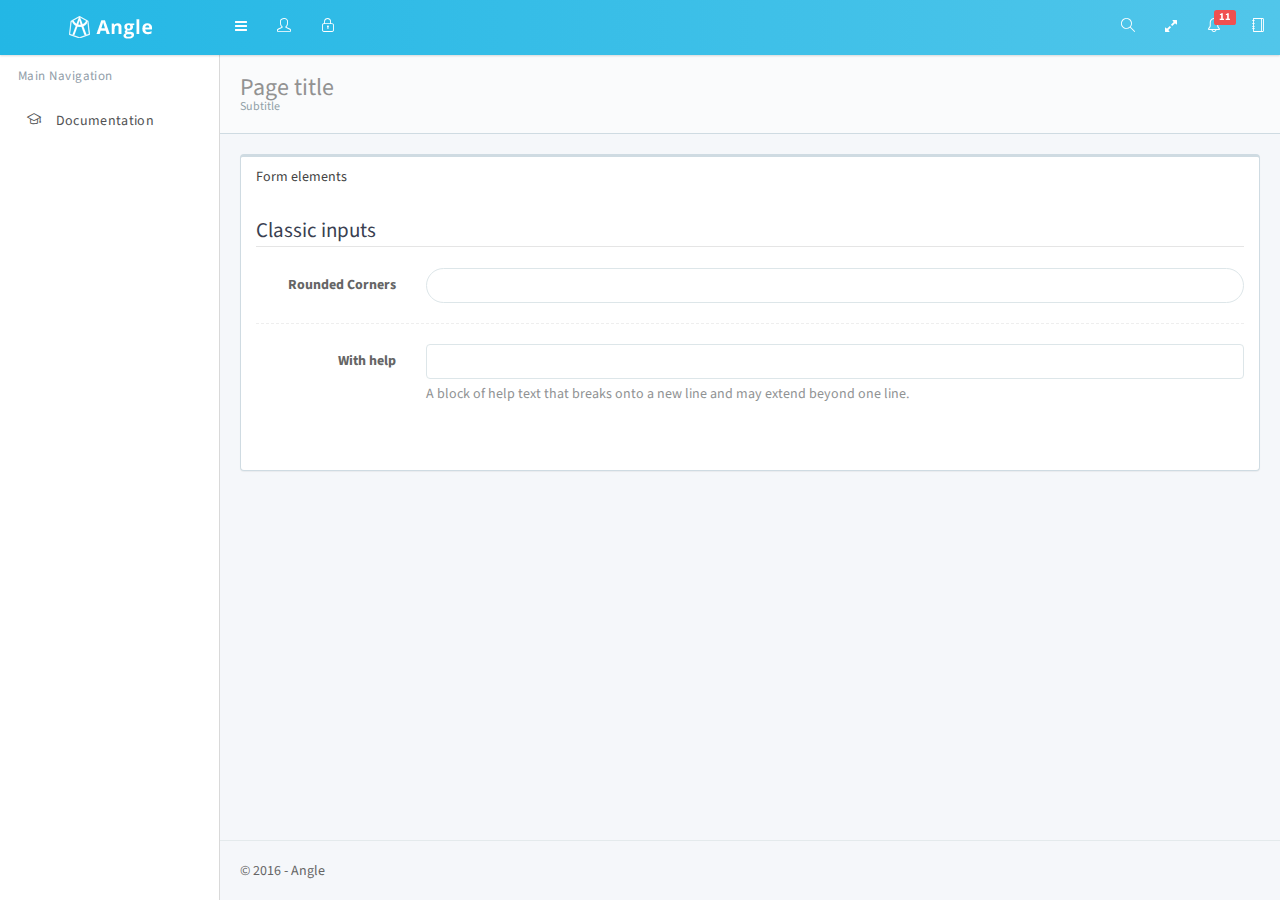
==== app/index.html @ 39d4525b "pagina 1" ====
<!DOCTYPE html>
<html lang="en">

<head>
   <meta charset="utf-8">
   <meta name="viewport" content="width=device-width, initial-scale=1, maximum-scale=1">
   <meta name="description" content="Bootstrap Admin App + jQuery">
   <meta name="keywords" content="app, responsive, jquery, bootstrap, dashboard, admin">
   <title>Angle - Bootstrap Admin Template</title>
   <!-- =============== VENDOR STYLES ===============-->
   <!-- FONT AWESOME-->
   <link rel="stylesheet" href="../vendor/fontawesome/css/font-awesome.min.css">
   <!-- SIMPLE LINE ICONS-->
   <link rel="stylesheet" href="../vendor/simple-line-icons/css/simple-line-icons.css">
   <!-- ANIMATE.CSS-->
   <link rel="stylesheet" href="../vendor/animate.css/animate.min.css">
   <!-- WHIRL (spinners)-->
   <link rel="stylesheet" href="../vendor/whirl/dist/whirl.css">
   <!-- =============== PAGE VENDOR STYLES ===============-->
   <!-- =============== BOOTSTRAP STYLES ===============-->
   <link rel="stylesheet" href="css/bootstrap.css" id="bscss">
   <!-- =============== APP STYLES ===============-->
   <link rel="stylesheet" href="css/app.css" id="maincss">
</head>

<body>
   <div class="wrapper">
      <!-- top navbar-->
      <header class="topnavbar-wrapper">
         <!-- START Top Navbar-->
         <nav role="navigation" class="navbar topnavbar">
            <!-- START navbar header-->
            <div class="navbar-header">
               <a href="#/" class="navbar-brand">
                  <div class="brand-logo">
                     <img src="img/logo.png" alt="App Logo" class="img-responsive">
                  </div>
                  <div class="brand-logo-collapsed">
                     <img src="img/logo-single.png" alt="App Logo" class="img-responsive">
                  </div>
               </a>
            </div>
            <!-- END navbar header-->
            <!-- START Nav wrapper-->
            <div class="nav-wrapper">
               <!-- START Left navbar-->
               <ul class="nav navbar-nav">
                  <li>
                     <!-- Button used to collapse the left sidebar. Only visible on tablet and desktops-->
                     <a href="#" data-trigger-resize="" data-toggle-state="aside-collapsed" class="hidden-xs">
                        <em class="fa fa-navicon"></em>
                     </a>
                     <!-- Button to show/hide the sidebar on mobile. Visible on mobile only.-->
                     <a href="#" data-toggle-state="aside-toggled" data-no-persist="true" class="visible-xs sidebar-toggle">
                        <em class="fa fa-navicon"></em>
                     </a>
                  </li>
                  <!-- START User avatar toggle-->
                  <li>
                     <!-- Button used to collapse the left sidebar. Only visible on tablet and desktops-->
                     <a id="user-block-toggle" href="#user-block" data-toggle="collapse">
                        <em class="icon-user"></em>
                     </a>
                  </li>
                  <!-- END User avatar toggle-->
                  <!-- START lock screen-->
                  <li>
                     <a href="lock.html" title="Lock screen">
                        <em class="icon-lock"></em>
                     </a>
                  </li>
                  <!-- END lock screen-->
               </ul>
               <!-- END Left navbar-->
               <!-- START Right Navbar-->
               <ul class="nav navbar-nav navbar-right">
                  <!-- Search icon-->
                  <li>
                     <a href="#" data-search-open="">
                        <em class="icon-magnifier"></em>
                     </a>
                  </li>
                  <!-- Fullscreen (only desktops)-->
                  <li class="visible-lg">
                     <a href="#" data-toggle-fullscreen="">
                        <em class="fa fa-expand"></em>
                     </a>
                  </li>
                  <!-- START Alert menu-->
                  <li class="dropdown dropdown-list">
                     <a href="#" data-toggle="dropdown">
                        <em class="icon-bell"></em>
                        <div class="label label-danger">11</div>
                     </a>
                     <!-- START Dropdown menu-->
                     <ul class="dropdown-menu animated flipInX">
                        <li>
                           <!-- START list group-->
                           <div class="list-group">
                              <!-- list item-->
                              <a href="#" class="list-group-item">
                                 <div class="media-box">
                                    <div class="pull-left">
                                       <em class="fa fa-tasks fa-2x text-success"></em>
                                    </div>
                                    <div class="media-box-body clearfix">
                                       <p class="m0">Pending Tasks</p>
                                       <p class="m0 text-muted">
                                          <small>11 pending task</small>
                                       </p>
                                    </div>
                                 </div>
                              </a>
                              <!-- last list item-->
                              <a href="#" class="list-group-item">
                                 <small>More notifications</small>
                                 <span class="label label-danger pull-right">14</span>
                              </a>
                           </div>
                           <!-- END list group-->
                        </li>
                     </ul>
                     <!-- END Dropdown menu-->
                  </li>
                  <!-- END Alert menu-->
                  <!-- START Offsidebar button-->
                  <li>
                     <a href="#" data-toggle-state="offsidebar-open" data-no-persist="true">
                        <em class="icon-notebook"></em>
                     </a>
                  </li>
                  <!-- END Offsidebar menu-->
               </ul>
               <!-- END Right Navbar-->
            </div>
            <!-- END Nav wrapper-->
            <!-- START Search form-->
            <form role="search" action="search.html" class="navbar-form">
               <div class="form-group has-feedback">
                  <input type="text" placeholder="Type and hit enter ..." class="form-control">
                  <div data-search-dismiss="" class="fa fa-times form-control-feedback"></div>
               </div>
               <button type="submit" class="hidden btn btn-default">Submit</button>
            </form>
            <!-- END Search form-->
         </nav>
         <!-- END Top Navbar-->
      </header>
      <!-- sidebar-->
      <aside class="aside">
         <!-- START Sidebar (left)-->
         <div class="aside-inner">
            <nav data-sidebar-anyclick-close="" class="sidebar">
               <!-- START sidebar nav-->
               <ul class="nav">
                  <!-- START user info-->
                  <li class="has-user-block">
                     <div id="user-block" class="collapse">
                        <div class="item user-block">
                           <!-- User picture-->
                           <div class="user-block-picture">
                              <div class="user-block-status">
                                 <img src="img/user/02.jpg" alt="Avatar" width="60" height="60" class="img-thumbnail img-circle">
                                 <div class="circle circle-success circle-lg"></div>
                              </div>
                           </div>
                           <!-- Name and Job-->
                           <div class="user-block-info">
                              <span class="user-block-name">Hello, Mike</span>
                              <span class="user-block-role">Designer</span>
                           </div>
                        </div>
                     </div>
                  </li>
                  <!-- END user info-->
                  <!-- Iterates over all sidebar items-->
                  <li class="nav-heading ">
                     <span data-localize="sidebar.heading.HEADER">Main Navigation</span>
                  </li>
                  <li class=" ">
                     <a href="documentation.html" title="Documentation">
                        <em class="icon-graduation"></em>
                        <span data-localize="sidebar.nav.DOCUMENTATION">Documentation</span>
                     </a>
                  </li>
               </ul>
               <!-- END sidebar nav-->
            </nav>
         </div>
         <!-- END Sidebar (left)-->
      </aside>
      <!-- offsidebar-->
      <aside class="offsidebar hide">
         <!-- START Off Sidebar (right)-->

         </nav>
         <!-- END Off Sidebar (right)-->
      </aside>
      <!-- Main section-->
      <section>
         <!-- Page content-->
         <div class="content-wrapper">
            <h3>Page title
               <small>Subtitle</small>
            </h3>
            <div class="row">
               <div class="col-lg-12">

                 <!-- START panel-->
                 <div class="panel panel-default">
                    <div class="panel-heading">Form elements</div>
                    <div class="panel-body">
                       <form method="get" action="/" class="form-horizontal">
                          <fieldset>
                             <legend>Classic inputs</legend>
                             <div class="form-group">
                                <label class="col-sm-2 control-label">Rounded Corners</label>
                                <div class="col-sm-10">
                                   <input type="text" class="form-control form-control-rounded">
                                </div>
                             </div>
                          </fieldset>
                          <fieldset>
                             <div class="form-group">
                                <label class="col-sm-2 control-label">With help</label>
                                <div class="col-sm-10">
                                   <input type="text" class="form-control">
                                   <span class="help-block m-b-none">A block of help text that breaks onto a new line and may extend beyond one line.</span>
                                </div>
                             </div>
                          </fieldset>
                       </form>
                    </div>
                 </div>
                 <!-- END panel-->

               </div>
            </div>
         </div>
      </section>
      <!-- Page footer-->
      <footer>
         <span>&copy; 2016 - Angle</span>
      </footer>
   </div>
   <!-- =============== VENDOR SCRIPTS ===============-->
   <!-- MODERNIZR-->
   <script src="../vendor/modernizr/modernizr.custom.js"></script>
   <!-- MATCHMEDIA POLYFILL-->
   <script src="../vendor/matchMedia/matchMedia.js"></script>
   <!-- JQUERY-->
   <script src="../vendor/jquery/dist/jquery.js"></script>
   <!-- BOOTSTRAP-->
   <script src="../vendor/bootstrap/dist/js/bootstrap.js"></script>
   <!-- STORAGE API-->
   <script src="../vendor/jQuery-Storage-API/jquery.storageapi.js"></script>
   <!-- JQUERY EASING-->
   <script src="../vendor/jquery.easing/js/jquery.easing.js"></script>
   <!-- ANIMO-->
   <script src="../vendor/animo.js/animo.js"></script>
   <!-- SLIMSCROLL-->
   <script src="../vendor/slimScroll/jquery.slimscroll.min.js"></script>
   <!-- SCREENFULL-->
   <script src="../vendor/screenfull/dist/screenfull.js"></script>
   <!-- LOCALIZE-->
   <script src="../vendor/jquery-localize-i18n/dist/jquery.localize.js"></script>
   <!-- RTL demo-->
   <script src="js/demo/demo-rtl.js"></script>
   <!-- =============== PAGE VENDOR SCRIPTS ===============-->
   <!-- =============== APP SCRIPTS ===============-->
   <script src="js/app.js"></script>
</body>

</html>
---- vendor/simple-line-icons/css/simple-line-icons.css ----
@font-face {
  font-family: 'simple-line-icons';
  src: url('../fonts/Simple-Line-Icons.eot?v=2.3.2');
  src: url('../fonts/Simple-Line-Icons.eot?v=2.3.2#iefix') format('embedded-opentype'), url('../fonts/Simple-Line-Icons.woff2?v=2.3.2') format('woff2'), url('../fonts/Simple-Line-Icons.ttf?v=2.3.2') format('truetype'), url('../fonts/Simple-Line-Icons.woff?v=2.3.2') format('woff'), url('../fonts/Simple-Line-Icons.svg?v=2.3.2#simple-line-icons') format('svg');
  font-weight: normal;
  font-style: normal;
}
/*
 Use the following CSS code if you want to have a class per icon.
 Instead of a list of all class selectors, you can use the generic [class*="icon-"] selector, but it's slower:
*/
.icon-user,
.icon-people,
.icon-user-female,
.icon-user-follow,
.icon-user-following,
.icon-user-unfollow,
.icon-login,
.icon-logout,
.icon-emotsmile,
.icon-phone,
.icon-call-end,
.icon-call-in,
.icon-call-out,
.icon-map,
.icon-location-pin,
.icon-direction,
.icon-directions,
.icon-compass,
.icon-layers,
.icon-menu,
.icon-list,
.icon-options-vertical,
.icon-options,
.icon-arrow-down,
.icon-arrow-left,
.icon-arrow-right,
.icon-arrow-up,
.icon-arrow-up-circle,
.icon-arrow-left-circle,
.icon-arrow-right-circle,
.icon-arrow-down-circle,
.icon-check,
.icon-clock,
.icon-plus,
.icon-minus,
.icon-close,
.icon-exclamation,
.icon-organization,
.icon-trophy,
.icon-screen-smartphone,
.icon-screen-desktop,
.icon-plane,
.icon-notebook,
.icon-mustache,
.icon-mouse,
.icon-magnet,
.icon-energy,
.icon-disc,
.icon-cursor,
.icon-cursor-move,
.icon-crop,
.icon-chemistry,
.icon-speedometer,
.icon-shield,
.icon-screen-tablet,
.icon-magic-wand,
.icon-hourglass,
.icon-graduation,
.icon-ghost,
.icon-game-controller,
.icon-fire,
.icon-eyeglass,
.icon-envelope-open,
.icon-envelope-letter,
.icon-bell,
.icon-badge,
.icon-anchor,
.icon-wallet,
.icon-vector,
.icon-speech,
.icon-puzzle,
.icon-printer,
.icon-present,
.icon-playlist,
.icon-pin,
.icon-picture,
.icon-handbag,
.icon-globe-alt,
.icon-globe,
.icon-folder-alt,
.icon-folder,
.icon-film,
.icon-feed,
.icon-drop,
.icon-drawer,
.icon-docs,
.icon-doc,
.icon-diamond,
.icon-cup,
.icon-calculator,
.icon-bubbles,
.icon-briefcase,
.icon-book-open,
.icon-basket-loaded,
.icon-basket,
.icon-bag,
.icon-action-undo,
.icon-action-redo,
.icon-wrench,
.icon-umbrella,
.icon-trash,
.icon-tag,
.icon-support,
.icon-frame,
.icon-size-fullscreen,
.icon-size-actual,
.icon-shuffle,
.icon-share-alt,
.icon-share,
.icon-rocket,
.icon-question,
.icon-pie-chart,
.icon-pencil,
.icon-note,
.icon-loop,
.icon-home,
.icon-grid,
.icon-graph,
.icon-microphone,
.icon-music-tone-alt,
.icon-music-tone,
.icon-earphones-alt,
.icon-earphones,
.icon-equalizer,
.icon-like,
.icon-dislike,
.icon-control-start,
.icon-control-rewind,
.icon-control-play,
.icon-control-pause,
.icon-control-forward,
.icon-control-end,
.icon-volume-1,
.icon-volume-2,
.icon-volume-off,
.icon-calendar,
.icon-bulb,
.icon-chart,
.icon-ban,
.icon-bubble,
.icon-camrecorder,
.icon-camera,
.icon-cloud-download,
.icon-cloud-upload,
.icon-envelope,
.icon-eye,
.icon-flag,
.icon-heart,
.icon-info,
.icon-key,
.icon-link,
.icon-lock,
.icon-lock-open,
.icon-magnifier,
.icon-magnifier-add,
.icon-magnifier-remove,
.icon-paper-clip,
.icon-paper-plane,
.icon-power,
.icon-refresh,
.icon-reload,
.icon-settings,
.icon-star,
.icon-symbol-female,
.icon-symbol-male,
.icon-target,
.icon-credit-card,
.icon-paypal,
.icon-social-tumblr,
.icon-social-twitter,
.icon-social-facebook,
.icon-social-instagram,
.icon-social-linkedin,
.icon-social-pinterest,
.icon-social-github,
.icon-social-google,
.icon-social-reddit,
.icon-social-skype,
.icon-social-dribbble,
.icon-social-behance,
.icon-social-foursqare,
.icon-social-soundcloud,
.icon-social-spotify,
.icon-social-stumbleupon,
.icon-social-youtube,
.icon-social-dropbox {
  font-family: 'simple-line-icons';
  speak: none;
  font-style: normal;
  font-weight: normal;
  font-variant: normal;
  text-transform: none;
  line-height: 1;
  /* Better Font Rendering =========== */
  -webkit-font-smoothing: antialiased;
  -moz-osx-font-smoothing: grayscale;
}
.icon-user:before {
  content: "\e005";
}
.icon-people:before {
  content: "\e001";
}
.icon-user-female:before {
  content: "\e000";
}
.icon-user-follow:before {
  content: "\e002";
}
.icon-user-following:before {
  content: "\e003";
}
.icon-user-unfollow:before {
  content: "\e004";
}
.icon-login:before {
  content: "\e066";
}
.icon-logout:before {
  content: "\e065";
}
.icon-emotsmile:before {
  content: "\e021";
}
.icon-phone:before {
  content: "\e600";
}
.icon-call-end:before {
  content: "\e048";
}
.icon-call-in:before {
  content: "\e047";
}
.icon-call-out:before {
  content: "\e046";
}
.icon-map:before {
  content: "\e033";
}
.icon-location-pin:before {
  content: "\e096";
}
.icon-direction:before {
  content: "\e042";
}
.icon-directions:before {
  content: "\e041";
}
.icon-compass:before {
  content: "\e045";
}
.icon-layers:before {
  content: "\e034";
}
.icon-menu:before {
  content: "\e601";
}
.icon-list:before {
  content: "\e067";
}
.icon-options-vertical:before {
  content: "\e602";
}
.icon-options:before {
  content: "\e603";
}
.icon-arrow-down:before {
  content: "\e604";
}
.icon-arrow-left:before {
  content: "\e605";
}
.icon-arrow-right:before {
  content: "\e606";
}
.icon-arrow-up:before {
  content: "\e607";
}
.icon-arrow-up-circle:before {
  content: "\e078";
}
.icon-arrow-left-circle:before {
  content: "\e07a";
}
.icon-arrow-right-circle:before {
  content: "\e079";
}
.icon-arrow-down-circle:before {
  content: "\e07b";
}
.icon-check:before {
  content: "\e080";
}
.icon-clock:before {
  content: "\e081";
}
.icon-plus:before {
  content: "\e095";
}
.icon-minus:before {
  content: "\e615";
}
.icon-close:before {
  content: "\e082";
}
.icon-exclamation:before {
  content: "\e617";
}
.icon-organization:before {
  content: "\e616";
}
.icon-trophy:before {
  content: "\e006";
}
.icon-screen-smartphone:before {
  content: "\e010";
}
.icon-screen-desktop:before {
  content: "\e011";
}
.icon-plane:before {
  content: "\e012";
}
.icon-notebook:before {
  content: "\e013";
}
.icon-mustache:before {
  content: "\e014";
}
.icon-mouse:before {
  content: "\e015";
}
.icon-magnet:before {
  content: "\e016";
}
.icon-energy:before {
  content: "\e020";
}
.icon-disc:before {
  content: "\e022";
}
.icon-cursor:before {
  content: "\e06e";
}
.icon-cursor-move:before {
  content: "\e023";
}
.icon-crop:before {
  content: "\e024";
}
.icon-chemistry:before {
  content: "\e026";
}
.icon-speedometer:before {
  content: "\e007";
}
.icon-shield:before {
  content: "\e00e";
}
.icon-screen-tablet:before {
  content: "\e00f";
}
.icon-magic-wand:before {
  content: "\e017";
}
.icon-hourglass:before {
  content: "\e018";
}
.icon-graduation:before {
  content: "\e019";
}
.icon-ghost:before {
  content: "\e01a";
}
.icon-game-controller:before {
  content: "\e01b";
}
.icon-fire:before {
  content: "\e01c";
}
.icon-eyeglass:before {
  content: "\e01d";
}
.icon-envelope-open:before {
  content: "\e01e";
}
.icon-envelope-letter:before {
  content: "\e01f";
}
.icon-bell:before {
  content: "\e027";
}
.icon-badge:before {
  content: "\e028";
}
.icon-anchor:before {
  content: "\e029";
}
.icon-wallet:before {
  content: "\e02a";
}
.icon-vector:before {
  content: "\e02b";
}
.icon-speech:before {
  content: "\e02c";
}
.icon-puzzle:before {
  content: "\e02d";
}
.icon-printer:before {
  content: "\e02e";
}
.icon-present:before {
  content: "\e02f";
}
.icon-playlist:before {
  content: "\e030";
}
.icon-pin:before {
  content: "\e031";
}
.icon-picture:before {
  content: "\e032";
}
.icon-handbag:before {
  content: "\e035";
}
.icon-globe-alt:before {
  content: "\e036";
}
.icon-globe:before {
  content: "\e037";
}
.icon-folder-alt:before {
  content: "\e039";
}
.icon-folder:before {
  content: "\e089";
}
.icon-film:before {
  content: "\e03a";
}
.icon-feed:before {
  content: "\e03b";
}
.icon-drop:before {
  content: "\e03e";
}
.icon-drawer:before {
  content: "\e03f";
}
.icon-docs:before {
  content: "\e040";
}
.icon-doc:before {
  content: "\e085";
}
.icon-diamond:before {
  content: "\e043";
}
.icon-cup:before {
  content: "\e044";
}
.icon-calculator:before {
  content: "\e049";
}
.icon-bubbles:before {
  content: "\e04a";
}
.icon-briefcase:before {
  content: "\e04b";
}
.icon-book-open:before {
  content: "\e04c";
}
.icon-basket-loaded:before {
  content: "\e04d";
}
.icon-basket:before {
  content: "\e04e";
}
.icon-bag:before {
  content: "\e04f";
}
.icon-action-undo:before {
  content: "\e050";
}
.icon-action-redo:before {
  content: "\e051";
}
.icon-wrench:before {
  content: "\e052";
}
.icon-umbrella:before {
  content: "\e053";
}
.icon-trash:before {
  content: "\e054";
}
.icon-tag:before {
  content: "\e055";
}
.icon-support:before {
  content: "\e056";
}
.icon-frame:before {
  content: "\e038";
}
.icon-size-fullscreen:before {
  content: "\e057";
}
.icon-size-actual:before {
  content: "\e058";
}
.icon-shuffle:before {
  content: "\e059";
}
.icon-share-alt:before {
  content: "\e05a";
}
.icon-share:before {
  content: "\e05b";
}
.icon-rocket:before {
  content: "\e05c";
}
.icon-question:before {
  content: "\e05d";
}
.icon-pie-chart:before {
  content: "\e05e";
}
.icon-pencil:before {
  content: "\e05f";
}
.icon-note:before {
  content: "\e060";
}
.icon-loop:before {
  content: "\e064";
}
.icon-home:before {
  content: "\e069";
}
.icon-grid:before {
  content: "\e06a";
}
.icon-graph:before {
  content: "\e06b";
}
.icon-microphone:before {
  content: "\e063";
}
.icon-music-tone-alt:before {
  content: "\e061";
}
.icon-music-tone:before {
  content: "\e062";
}
.icon-earphones-alt:before {
  content: "\e03c";
}
.icon-earphones:before {
  content: "\e03d";
}
.icon-equalizer:before {
  content: "\e06c";
}
.icon-like:before {
  content: "\e068";
}
.icon-dislike:before {
  content: "\e06d";
}
.icon-control-start:before {
  content: "\e06f";
}
.icon-control-rewind:before {
  content: "\e070";
}
.icon-control-play:before {
  content: "\e071";
}
.icon-control-pause:before {
  content: "\e072";
}
.icon-control-forward:before {
  content: "\e073";
}
.icon-control-end:before {
  content: "\e074";
}
.icon-volume-1:before {
  content: "\e09f";
}
.icon-volume-2:before {
  content: "\e0a0";
}
.icon-volume-off:before {
  content: "\e0a1";
}
.icon-calendar:before {
  content: "\e075";
}
.icon-bulb:before {
  content: "\e076";
}
.icon-chart:before {
  content: "\e077";
}
.icon-ban:before {
  content: "\e07c";
}
.icon-bubble:before {
  content: "\e07d";
}
.icon-camrecorder:before {
  content: "\e07e";
}
.icon-camera:before {
  content: "\e07f";
}
.icon-cloud-download:before {
  content: "\e083";
}
.icon-cloud-upload:before {
  content: "\e084";
}
.icon-envelope:before {
  content: "\e086";
}
.icon-eye:before {
  content: "\e087";
}
.icon-flag:before {
  content: "\e088";
}
.icon-heart:before {
  content: "\e08a";
}
.icon-info:before {
  content: "\e08b";
}
.icon-key:before {
  content: "\e08c";
}
.icon-link:before {
  content: "\e08d";
}
.icon-lock:before {
  content: "\e08e";
}
.icon-lock-open:before {
  content: "\e08f";
}
.icon-magnifier:before {
  content: "\e090";
}
.icon-magnifier-add:before {
  content: "\e091";
}
.icon-magnifier-remove:before {
  content: "\e092";
}
.icon-paper-clip:before {
  content: "\e093";
}
.icon-paper-plane:before {
  content: "\e094";
}
.icon-power:before {
  content: "\e097";
}
.icon-refresh:before {
  content: "\e098";
}
.icon-reload:before {
  content: "\e099";
}
.icon-settings:before {
  content: "\e09a";
}
.icon-star:before {
  content: "\e09b";
}
.icon-symbol-female:before {
  content: "\e09c";
}
.icon-symbol-male:before {
  content: "\e09d";
}
.icon-target:before {
  content: "\e09e";
}
.icon-credit-card:before {
  content: "\e025";
}
.icon-paypal:before {
  content: "\e608";
}
.icon-social-tumblr:before {
  content: "\e00a";
}
.icon-social-twitter:before {
  content: "\e009";
}
.icon-social-facebook:before {
  content: "\e00b";
}
.icon-social-instagram:before {
  content: "\e609";
}
.icon-social-linkedin:before {
  content: "\e60a";
}
.icon-social-pinterest:before {
  content: "\e60b";
}
.icon-social-github:before {
  content: "\e60c";
}
.icon-social-google:before {
  content: "\e60d";
}
.icon-social-reddit:before {
  content: "\e60e";
}
.icon-social-skype:before {
  content: "\e60f";
}
.icon-social-dribbble:before {
  content: "\e00d";
}
.icon-social-behance:before {
  content: "\e610";
}
.icon-social-foursqare:before {
  content: "\e611";
}
.icon-social-soundcloud:before {
  content: "\e612";
}
.icon-social-spotify:before {
  content: "\e613";
}
.icon-social-stumbleupon:before {
  content: "\e614";
}
.icon-social-youtube:before {
  content: "\e008";
}
.icon-social-dropbox:before {
  content: "\e00c";
}
---- vendor/whirl/dist/whirl.css ----
/*
whirl.css - http://jh3y.github.io/-cs-spinner
Licensed under the MIT license

Jhey Tompkins (c) 2014.

Permission is hereby granted, free of charge, to any person obtaining a copy of this software and associated documentation files (the "Software"), to deal in the Software without restriction, including without limitation the rights to use, copy, modify, merge, publish, distribute, sublicense, and/or sell copies of the Software, and to permit persons to whom the Software is furnished to do so, subject to the following conditions:

The above copyright notice and this permission notice shall be included in all copies or substantial portions of the Software.

THE SOFTWARE IS PROVIDED "AS IS", WITHOUT WARRANTY OF ANY KIND, EXPRESS OR IMPLIED, INCLUDING BUT NOT LIMITED TO THE WARRANTIES OF MERCHANTABILITY, FITNESS FOR A PARTICULAR PURPOSE AND NONINFRINGEMENT. IN NO EVENT SHALL THE AUTHORS OR COPYRIGHT HOLDERS BE LIABLE FOR ANY CLAIM, DAMAGES OR OTHER LIABILITY, WHETHER IN AN ACTION OF CONTRACT, TORT OR OTHERWISE, ARISING FROM, OUT OF OR IN CONNECTION WITH THE SOFTWARE OR THE USE OR OTHER DEALINGS IN THE SOFTWARE.
*/
/* whirl base styling */
.whirl {
  position: relative;
}
.whirl:before {
  content: "";
  z-index: 1;
  position: absolute;
  top: 0;
  right: 0;
  bottom: 0;
  left: 0;
  background-color: #999999;
  opacity: 0.6;
}
.whirl:after {
  z-index: 2;
  content: "";
  height: 40px;
  width: 40px;
  position: absolute;
  top: 50%;
  left: 50%;
  margin: -20px 0 0 -20px;
  -webkit-transition: all .75s ease 0s;
  transition: all .75s ease 0s;
  border-radius: 100%;
  border-top: 4px solid #555555;
  -webkit-animation: standard .75s infinite linear;
  animation: standard .75s infinite linear;
  -webkit-transform-origin: center;
  -ms-transform-origin: center;
  transform-origin: center;
}
.whirl.no-overlay:before {
  content: none;
  display: none;
}
/* whirl standard rotation animation used for duo, double-up etc. */
@-webkit-keyframes standard {
  from {
    -webkit-transform: rotate(0deg);
    transform: rotate(0deg);
  }
  to {
    -webkit-transform: rotate(360deg);
    transform: rotate(360deg);
  }
}
@keyframes standard {
  from {
    -webkit-transform: rotate(0deg);
    transform: rotate(0deg);
  }
  to {
    -webkit-transform: rotate(360deg);
    transform: rotate(360deg);
  }
}
/*whirl bar follow - a simple strafing bar animation that follows itself*/
.whirl.bar.follow:after {
  -webkit-animation: bar-follow 1s infinite linear;
  animation: bar-follow 1s infinite linear;
}
@-webkit-keyframes bar-follow {
  0% {
    -webkit-box-shadow: inset 40px 0px 0px rgba(0, 0, 0, 0.5);
    box-shadow: inset 40px 0px 0px rgba(0, 0, 0, 0.5);
  }
  100% {
    -webkit-box-shadow: inset -40px 0px 0px rgba(0, 0, 0, 0.5);
    box-shadow: inset -40px 0px 0px rgba(0, 0, 0, 0.5);
  }
}
@keyframes bar-follow {
  0% {
    -webkit-box-shadow: inset 40px 0px 0px rgba(0, 0, 0, 0.5);
    box-shadow: inset 40px 0px 0px rgba(0, 0, 0, 0.5);
  }
  100% {
    -webkit-box-shadow: inset -40px 0px 0px rgba(0, 0, 0, 0.5);
    box-shadow: inset -40px 0px 0px rgba(0, 0, 0, 0.5);
  }
}
/*whirl bar - a simple strafing bar animation*/
.whirl.bar:after {
  height: 20px;
  width: 40px;
  border-radius: 0;
  border: none;
  -webkit-animation: bar 1s infinite linear;
  animation: bar 1s infinite linear;
}
@-webkit-keyframes bar {
  from {
    -webkit-box-shadow: inset 0px 0px 0px rgba(0, 0, 0, 0.5);
    box-shadow: inset 0px 0px 0px rgba(0, 0, 0, 0.5);
  }
  to {
    -webkit-box-shadow: inset 80px 0px 0px rgba(0, 0, 0, 0.5);
    box-shadow: inset 80px 0px 0px rgba(0, 0, 0, 0.5);
  }
}
@keyframes bar {
  from {
    -webkit-box-shadow: inset 0px 0px 0px rgba(0, 0, 0, 0.5);
    box-shadow: inset 0px 0px 0px rgba(0, 0, 0, 0.5);
  }
  to {
    -webkit-box-shadow: inset 80px 0px 0px rgba(0, 0, 0, 0.5);
    box-shadow: inset 80px 0px 0px rgba(0, 0, 0, 0.5);
  }
}
/* whirl blade spinner.
experimental spinner that tries to create a blade effect.*/
.whirl.blade:after {
  height: 20px;
  width: 20px;
  margin: -10px 0 0 10px;
  border-right: 4px solid transparent;
  border-top: 4px solid transparent;
  border-left: 4px solid transparent;
  border-bottom: 4px solid #e74c3c;
  opacity: 1;
  -webkit-transform-origin: left;
  -ms-transform-origin: left;
  transform-origin: left;
}
/*whirl double up - a doubling up standard animation spinner*/
.whirl.double-up:after {
  border-right: 4px solid #e74c3c;
  border-top: 4px double #e74c3c;
  border-left: 4px double #e74c3c;
  border-bottom: 4px double #e74c3c;
}
/*whirl duo - a dual colored standard animated spinner*/
.whirl.duo:after {
  border-right: 4px solid #333333;
  border-left: 4px solid #333333;
  border-top: 4px solid #f1c40f;
  border-bottom: 4px solid #f1c40f;
}
/* whirl helicopter spinner.*/
.whirl.helicopter:after {
  height: 10px;
  width: 40px;
  margin: -10px 0 0 -20px;
  border: none;
  border-radius: 0;
  opacity: 1;
  -webkit-transform-origin: center;
  -ms-transform-origin: center;
  transform-origin: center;
  background-color: #8e44ad;
}
/*whirl line back and forth grow - a simple strafing line animation that goes back and forth and grows in the middle*/
.whirl.line.back-and-forth.grow:after {
  -webkit-animation: line-back-and-forth 1s infinite linear, line-back-and-forth-grow 1s infinite linear;
  animation: line-back-and-forth 1s infinite linear, line-back-and-forth-grow 1s infinite linear;
}
@-webkit-keyframes line-back-and-forth-grow {
  0% {
    -webkit-transform: scaleY(1);
    transform: scaleY(1);
  }
  25% {
    -webkit-transform: scaleY(2);
    transform: scaleY(2);
  }
  50% {
    -webkit-transform: scaleY(1);
    transform: scaleY(1);
  }
  75% {
    -webkit-transform: scaleY(2);
    transform: scaleY(2);
  }
  100% {
    -webkit-transform: scaleY(1);
    transform: scaleY(1);
  }
}
@keyframes line-back-and-forth-grow {
  0% {
    -webkit-transform: scaleY(1);
    transform: scaleY(1);
  }
  25% {
    -webkit-transform: scaleY(2);
    transform: scaleY(2);
  }
  50% {
    -webkit-transform: scaleY(1);
    transform: scaleY(1);
  }
  75% {
    -webkit-transform: scaleY(2);
    transform: scaleY(2);
  }
  100% {
    -webkit-transform: scaleY(1);
    transform: scaleY(1);
  }
}
/*whirl line back and forth - a simple strafing line animation that goes back and forth*/
.whirl.line.back-and-forth:after {
  -webkit-animation: line-back-and-forth 1s infinite linear;
  animation: line-back-and-forth 1s infinite linear;
}
@-webkit-keyframes line-back-and-forth {
  0% {
    width: 10px;
  }
  50% {
    width: 50px;
  }
  100% {
    width: 10px;
  }
}
@keyframes line-back-and-forth {
  0% {
    width: 10px;
  }
  50% {
    width: 50px;
  }
  100% {
    width: 10px;
  }
}
/*whirl line grow - a simple strafing line animation that grows in the middle*/
.whirl.line.grow:after {
  -webkit-animation: line 0.75s infinite linear, line-grow 0.75s infinite linear;
  animation: line 0.75s infinite linear, line-grow 0.75s infinite linear;
}
@-webkit-keyframes line-grow {
  0% {
    -webkit-transform: scaleY(1);
    transform: scaleY(1);
  }
  50% {
    -webkit-transform: scaleY(2);
    transform: scaleY(2);
  }
  100% {
    -webkit-transform: scaleY(1);
    transform: scaleY(1);
  }
}
@keyframes line-grow {
  0% {
    -webkit-transform: scaleY(1);
    transform: scaleY(1);
  }
  50% {
    -webkit-transform: scaleY(2);
    transform: scaleY(2);
  }
  100% {
    -webkit-transform: scaleY(1);
    transform: scaleY(1);
  }
}
/*whirl line - a simple strafing line animation*/
.whirl.line:after {
  height: 20px;
  border-radius: 0;
  border: none;
  -webkit-box-shadow: inset -10px 0px 0px rgba(0, 0, 0, 0.5);
  box-shadow: inset -10px 0px 0px rgba(0, 0, 0, 0.5);
  -webkit-animation: line .75s infinite linear;
  animation: line .75s infinite linear;
}
@-webkit-keyframes line {
  from {
    width: 10px;
  }
  to {
    width: 50px;
  }
}
@keyframes line {
  from {
    width: 10px;
  }
  to {
    width: 50px;
  }
}
/* whirl ringed spinner.
a spinner with a static ring and no overlay.*/
.whirl.ringed:after {
  border-right: 4px solid #e74c3c;
  border-top: 4px solid #2ecc71;
  border-left: 4px solid #2ecc71;
  border-bottom: 4px solid #2ecc71;
  opacity: 1;
}
/* whirl shadow oval left - makes use of box shadowing effects
in addition to offsetting the width and the height to angle the shadow*/
.whirl.shadow.oval.left:after,
.whirl.shadow.oval:after {
  -webkit-animation: spin-shadow 0.25s infinite linear;
  animation: spin-shadow 0.25s infinite linear;
  border: none;
  border-radius: 40% 100%;
}
@-webkit-keyframes spin-shadow {
  0% {
    -webkit-box-shadow: inset 5px 5px 5px rgba(0, 0, 0, 0.5);
    box-shadow: inset 5px 5px 5px rgba(0, 0, 0, 0.5);
  }
  25% {
    -webkit-box-shadow: inset -5px 5px 5px rgba(0, 0, 0, 0.5);
    box-shadow: inset -5px 5px 5px rgba(0, 0, 0, 0.5);
  }
  50% {
    -webkit-box-shadow: inset -5px -5px 5px rgba(0, 0, 0, 0.5);
    box-shadow: inset -5px -5px 5px rgba(0, 0, 0, 0.5);
  }
  100% {
    -webkit-box-shadow: inset 5px -5px 5px rgba(0, 0, 0, 0.5);
    box-shadow: inset 5px -5px 5px rgba(0, 0, 0, 0.5);
  }
}
@keyframes spin-shadow {
  0% {
    -webkit-box-shadow: inset 5px 5px 5px rgba(0, 0, 0, 0.5);
    box-shadow: inset 5px 5px 5px rgba(0, 0, 0, 0.5);
  }
  25% {
    -webkit-box-shadow: inset -5px 5px 5px rgba(0, 0, 0, 0.5);
    box-shadow: inset -5px 5px 5px rgba(0, 0, 0, 0.5);
  }
  50% {
    -webkit-box-shadow: inset -5px -5px 5px rgba(0, 0, 0, 0.5);
    box-shadow: inset -5px -5px 5px rgba(0, 0, 0, 0.5);
  }
  100% {
    -webkit-box-shadow: inset 5px -5px 5px rgba(0, 0, 0, 0.5);
    box-shadow: inset 5px -5px 5px rgba(0, 0, 0, 0.5);
  }
}
/* whirl shadow oval right - makes use of box shadowing effects
in addition to offsetting the width and the height to angle the shadow*/
.whirl.shadow.oval.right:after {
  -webkit-animation: spin-shadow 0.25s infinite linear;
  animation: spin-shadow 0.25s infinite linear;
  border: none;
  border-radius: 100% 40%;
}
@keyframes spin-shadow {
  0% {
    -webkit-box-shadow: inset 5px 5px 5px rgba(0, 0, 0, 0.5);
    box-shadow: inset 5px 5px 5px rgba(0, 0, 0, 0.5);
  }
  25% {
    -webkit-box-shadow: inset -5px 5px 5px rgba(0, 0, 0, 0.5);
    box-shadow: inset -5px 5px 5px rgba(0, 0, 0, 0.5);
  }
  50% {
    -webkit-box-shadow: inset -5px -5px 5px rgba(0, 0, 0, 0.5);
    box-shadow: inset -5px -5px 5px rgba(0, 0, 0, 0.5);
  }
  100% {
    -webkit-box-shadow: inset 5px -5px 5px rgba(0, 0, 0, 0.5);
    box-shadow: inset 5px -5px 5px rgba(0, 0, 0, 0.5);
  }
}
/* whirl shadow - makes use of box shadowing effects */
.whirl.shadow:after {
  -webkit-animation: spin-shadow 0.25s infinite linear;
  animation: spin-shadow 0.25s infinite linear;
  border-radius: 100%;
  border: none;
}
@keyframes spin-shadow {
  0% {
    -webkit-box-shadow: inset 5px 5px 5px rgba(0, 0, 0, 0.5);
    box-shadow: inset 5px 5px 5px rgba(0, 0, 0, 0.5);
  }
  25% {
    -webkit-box-shadow: inset -5px 5px 5px rgba(0, 0, 0, 0.5);
    box-shadow: inset -5px 5px 5px rgba(0, 0, 0, 0.5);
  }
  50% {
    -webkit-box-shadow: inset -5px -5px 5px rgba(0, 0, 0, 0.5);
    box-shadow: inset -5px -5px 5px rgba(0, 0, 0, 0.5);
  }
  100% {
    -webkit-box-shadow: inset 5px -5px 5px rgba(0, 0, 0, 0.5);
    box-shadow: inset 5px -5px 5px rgba(0, 0, 0, 0.5);
  }
}
/*whirl spherical horizontal spinner*/
.whirl.sphere.horizontal:after,
.whirl.sphere:after {
  border-radius: 100%;
  -webkit-animation: sphere .5s infinite;
  animation: sphere .5s infinite;
  border: none;
  height: 40px;
}
@-webkit-keyframes sphere {
  from {
    -webkit-box-shadow: inset 45px 0px 10px rgba(0, 0, 0, 0.5);
    box-shadow: inset 45px 0px 10px rgba(0, 0, 0, 0.5);
  }
  to {
    -webkit-box-shadow: inset -45px 0px 10px rgba(0, 0, 0, 0.5);
    box-shadow: inset -45px 0px 10px rgba(0, 0, 0, 0.5);
  }
}
@keyframes sphere {
  from {
    -webkit-box-shadow: inset 45px 0px 10px rgba(0, 0, 0, 0.5);
    box-shadow: inset 45px 0px 10px rgba(0, 0, 0, 0.5);
  }
  to {
    -webkit-box-shadow: inset -45px 0px 10px rgba(0, 0, 0, 0.5);
    box-shadow: inset -45px 0px 10px rgba(0, 0, 0, 0.5);
  }
}
/*whirl spherical vertical spinner*/
.whirl.sphere.vertical:after {
  border-radius: 100%;
  -webkit-animation: sphere-v 0.5s infinite;
  animation: sphere-v 0.5s infinite;
  border: none;
  height: 40px;
}
@-webkit-keyframes sphere-v {
  from {
    -webkit-box-shadow: inset 0px 45px 10px rgba(0, 0, 0, 0.5);
    box-shadow: inset 0px 45px 10px rgba(0, 0, 0, 0.5);
  }
  to {
    -webkit-box-shadow: inset 0px -45px 10px rgba(0, 0, 0, 0.5);
    box-shadow: inset 0px -45px 10px rgba(0, 0, 0, 0.5);
  }
}
@keyframes sphere-v {
  from {
    -webkit-box-shadow: inset 0px 45px 10px rgba(0, 0, 0, 0.5);
    box-shadow: inset 0px 45px 10px rgba(0, 0, 0, 0.5);
  }
  to {
    -webkit-box-shadow: inset 0px -45px 10px rgba(0, 0, 0, 0.5);
    box-shadow: inset 0px -45px 10px rgba(0, 0, 0, 0.5);
  }
}
/* whirl traditional spinner.
Makes use of standard animation spin and minimally extends core.*/
.whirl.traditional:after {
  border-right: 4px solid #777777;
  border-top: 4px solid #777777;
  border-left: 4px solid #999999;
  border-bottom: 4px solid #bbbbbb;
}
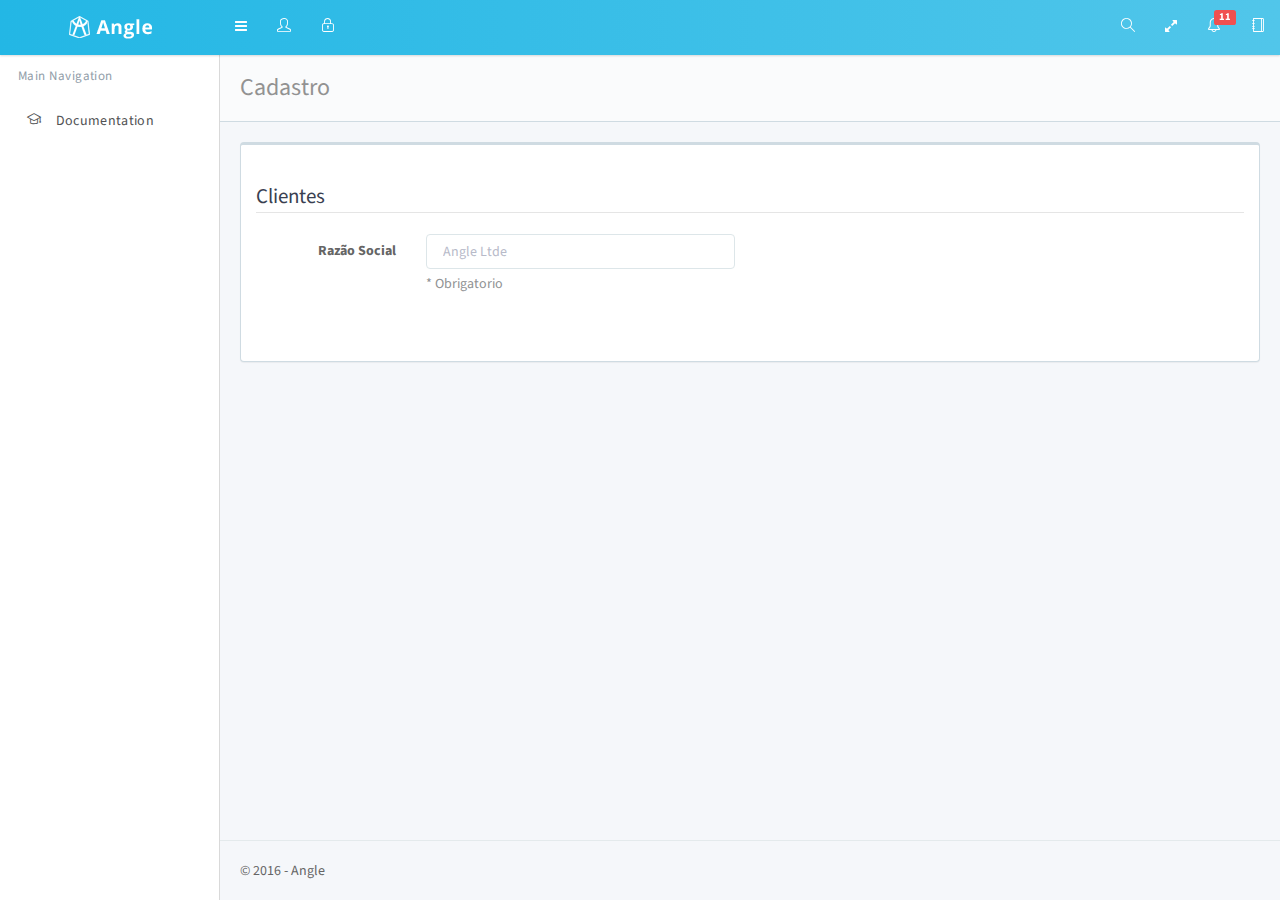
==== commit 8456c30d: "mudanca template" ====
--- a/app/index.html
+++ b/app/index.html
@@ -200,32 +200,22 @@
       <section>
          <!-- Page content-->
          <div class="content-wrapper">
-            <h3>Page title
-               <small>Subtitle</small>
-            </h3>
+            <h3>Cadastro</h3>
             <div class="row">
                <div class="col-lg-12">
 
                  <!-- START panel-->
                  <div class="panel panel-default">
-                    <div class="panel-heading">Form elements</div>
+                    <div class="panel-heading"></div>
                     <div class="panel-body">
                        <form method="get" action="/" class="form-horizontal">
                           <fieldset>
-                             <legend>Classic inputs</legend>
+                             <legend>Clientes</legend>
                              <div class="form-group">
-                                <label class="col-sm-2 control-label">Rounded Corners</label>
-                                <div class="col-sm-10">
-                                   <input type="text" class="form-control form-control-rounded">
-                                </div>
-                             </div>
-                          </fieldset>
-                          <fieldset>
-                             <div class="form-group">
-                                <label class="col-sm-2 control-label">With help</label>
-                                <div class="col-sm-10">
-                                   <input type="text" class="form-control">
-                                   <span class="help-block m-b-none">A block of help text that breaks onto a new line and may extend beyond one line.</span>
+                                <label class="col-sm-2 control-label">Razão Social</label>
+                                <div class="col-sm-4">
+                                   <input type="text" class="form-control" placeholder="Angle Ltde">
+                                   <span class="help-block m-b-none">* Obrigatorio</span>
                                 </div>
                              </div>
                           </fieldset>
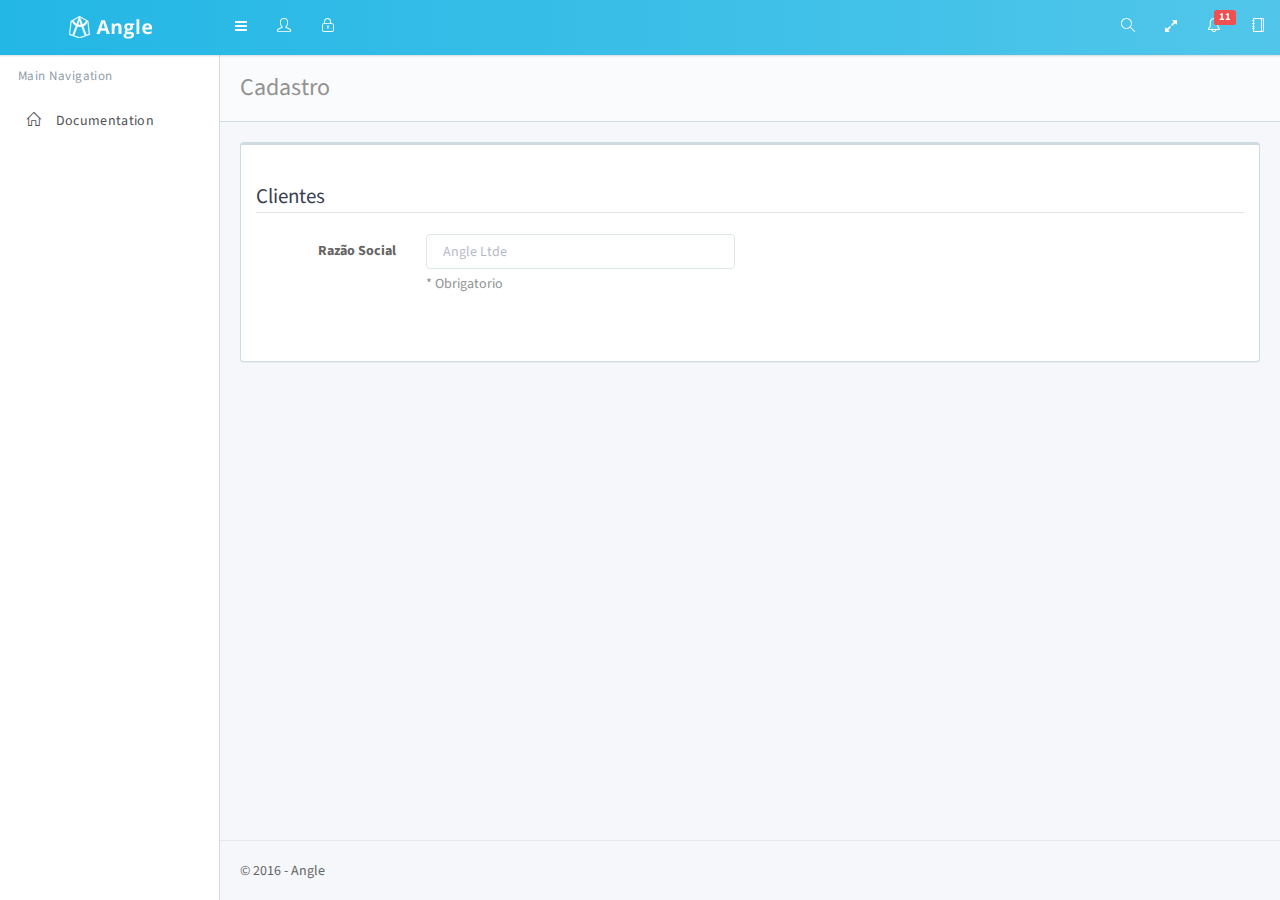
==== commit 65ce580f: "mudanca template" ====
--- a/app/index.html
+++ b/app/index.html
@@ -166,8 +166,8 @@
                            </div>
                            <!-- Name and Job-->
                            <div class="user-block-info">
-                              <span class="user-block-name">Hello, Mike</span>
-                              <span class="user-block-role">Designer</span>
+                              <span class="user-block-name">Olá, Raphael</span>
+                              <span class="user-block-role">Programador</span>
                            </div>
                         </div>
                      </div>
@@ -175,12 +175,12 @@
                   <!-- END user info-->
                   <!-- Iterates over all sidebar items-->
                   <li class="nav-heading ">
-                     <span data-localize="sidebar.heading.HEADER">Main Navigation</span>
+                     <span data-localize="sidebar.heading.HEADER">Menu de navegação</span>
                   </li>
                   <li class=" ">
                      <a href="documentation.html" title="Documentation">
-                        <em class="icon-graduation"></em>
-                        <span data-localize="sidebar.nav.DOCUMENTATION">Documentation</span>
+                        <em class="icon-home"></em>
+                        <span data-localize="sidebar.nav.DOCUMENTATION">Home</span>
                      </a>
                   </li>
                </ul>
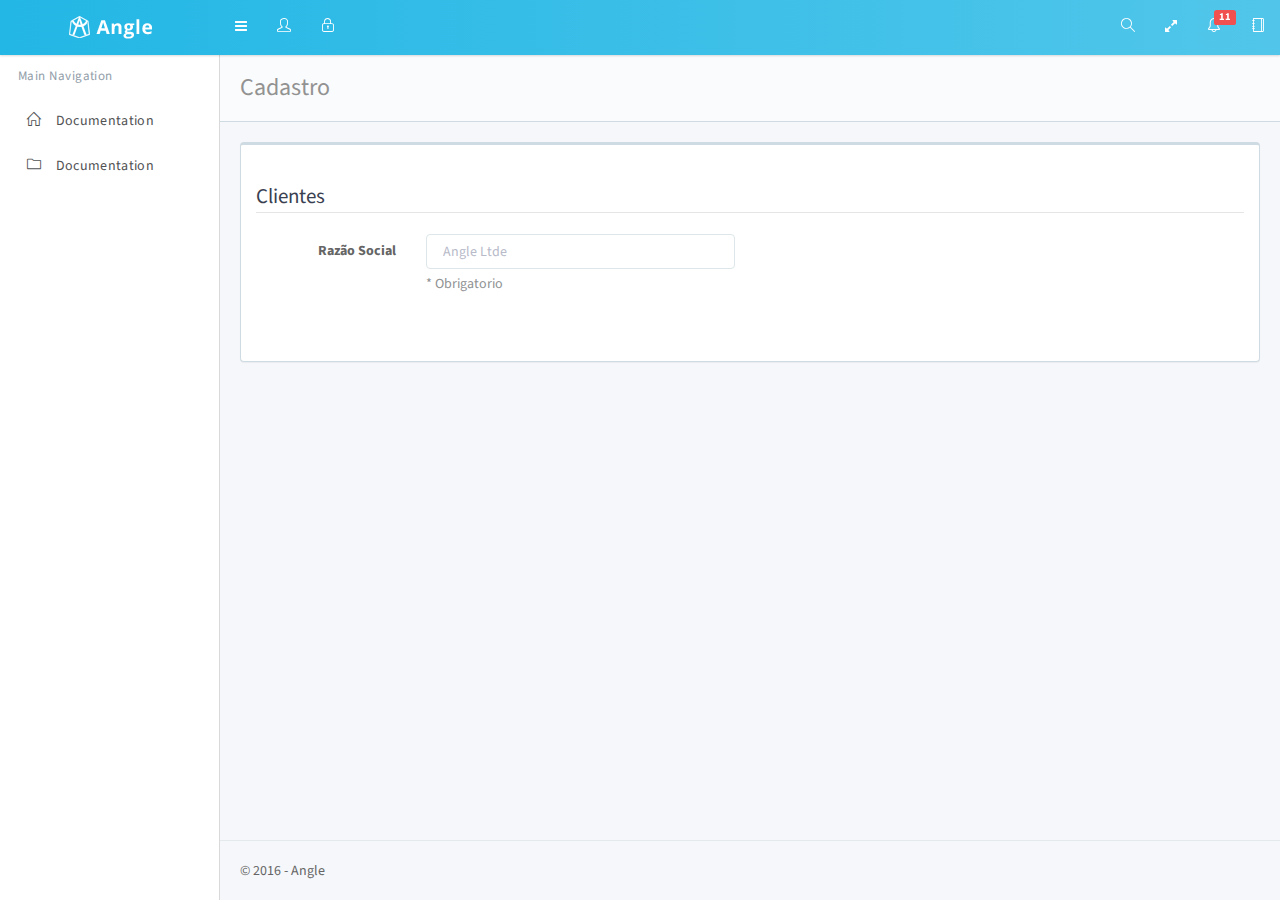
==== commit 4b530835: "mudanca template" ====
--- a/app/index.html
+++ b/app/index.html
@@ -180,7 +180,13 @@
                   <li class=" ">
                      <a href="documentation.html" title="Documentation">
                         <em class="icon-home"></em>
-                        <span data-localize="sidebar.nav.DOCUMENTATION">Home</span>
+                        <span data-localize="sidebar.nav.DOCUMENTATION">Página Inicial</span>
+                     </a>
+                  </li>
+                  <li class=" ">
+                     <a href="documentation.html" title="Documentation">
+                        <em class="icon-folder"></em>
+                        <span data-localize="sidebar.nav.DOCUMENTATION">Cadastros</span>
                      </a>
                   </li>
                </ul>
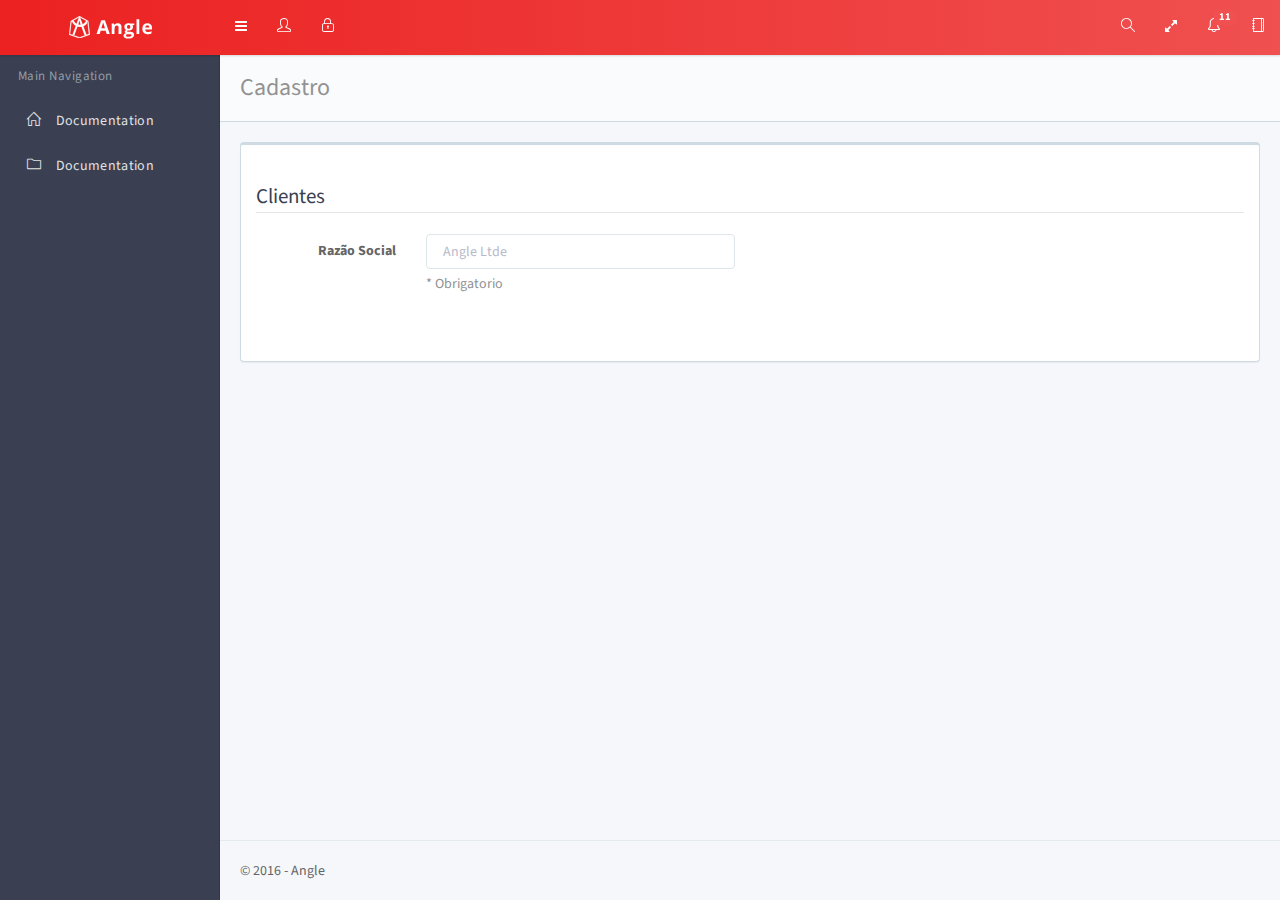
==== commit e3e68af2: "add template table" ====
--- a/app/index.html
+++ b/app/index.html
@@ -21,6 +21,7 @@
    <link rel="stylesheet" href="css/bootstrap.css" id="bscss">
    <!-- =============== APP STYLES ===============-->
    <link rel="stylesheet" href="css/app.css" id="maincss">
+   <link rel="stylesheet" href="css/theme-h.css" id="maincss">
 </head>
 
 <body>
@@ -207,9 +208,9 @@
          <!-- Page content-->
          <div class="content-wrapper">
             <h3>Cadastro</h3>
+
             <div class="row">
                <div class="col-lg-12">
-
                  <!-- START panel-->
                  <div class="panel panel-default">
                     <div class="panel-heading"></div>
--- a/app/css/theme-h.css
+++ b/app/css/theme-h.css
@@ -0,0 +1,161 @@
+/* ========================================================================
+   Component: layout
+ ========================================================================== */
+body,
+.wrapper > section {
+  background-color: #f5f7fa;
+}
+.wrapper > .aside {
+  background-color: #3a3f51;
+}
+/* ========================================================================
+   Component: top-navbar
+ ========================================================================== */
+.topnavbar {
+  background-color: #fff;
+}
+.topnavbar .navbar-header {
+  background-color: transparent;
+  background-image: -webkit-linear-gradient(left, #ec2121 0%, #f05050 100%);
+  background-image: -o-linear-gradient(left, #ec2121 0%, #f05050 100%);
+  background-image: linear-gradient(to right, #ec2121 0%, #f05050 100%);
+  background-repeat: repeat-x;
+  filter: progid:DXImageTransform.Microsoft.gradient(startColorstr='#ffec2121', endColorstr='#fff05050', GradientType=1);
+}
+@media only screen and (min-width: 768px) {
+  .topnavbar .navbar-header {
+    background-image: none;
+  }
+}
+.topnavbar .navbar-nav > li > .navbar-text {
+  color: #ec2121;
+}
+.topnavbar .navbar-nav > li > a,
+.topnavbar .navbar-nav > .open > a {
+  color: #ec2121;
+}
+.topnavbar .navbar-nav > li > a:hover,
+.topnavbar .navbar-nav > .open > a:hover,
+.topnavbar .navbar-nav > li > a:focus,
+.topnavbar .navbar-nav > .open > a:focus {
+  color: #9a0d0d;
+}
+.topnavbar .navbar-nav > .active > a,
+.topnavbar .navbar-nav > .open > a,
+.topnavbar .navbar-nav > .active > a:hover,
+.topnavbar .navbar-nav > .open > a:hover,
+.topnavbar .navbar-nav > .active > a:focus,
+.topnavbar .navbar-nav > .open > a:focus {
+  background-color: transparent;
+}
+.topnavbar .navbar-nav > li > [data-toggle='navbar-search'] {
+  color: #fff;
+}
+.topnavbar .nav-wrapper {
+  background-color: #ec2121;
+  background-image: -webkit-linear-gradient(left, #ec2121 0%, #f05050 100%);
+  background-image: -o-linear-gradient(left, #ec2121 0%, #f05050 100%);
+  background-image: linear-gradient(to right, #ec2121 0%, #f05050 100%);
+  background-repeat: repeat-x;
+  filter: progid:DXImageTransform.Microsoft.gradient(startColorstr='#ffec2121', endColorstr='#fff05050', GradientType=1);
+}
+@media only screen and (min-width: 768px) {
+  .topnavbar {
+    background-color: #ec2121;
+    background-image: -webkit-linear-gradient(left, #ec2121 0%, #f05050 100%);
+    background-image: -o-linear-gradient(left, #ec2121 0%, #f05050 100%);
+    background-image: linear-gradient(to right, #ec2121 0%, #f05050 100%);
+    background-repeat: repeat-x;
+    filter: progid:DXImageTransform.Microsoft.gradient(startColorstr='#ffec2121', endColorstr='#fff05050', GradientType=1);
+  }
+  .topnavbar .navbar-nav > .open > a,
+  .topnavbar .navbar-nav > .open > a:hover,
+  .topnavbar .navbar-nav > .open > a:focus {
+    box-shadow: 0 -3px 0 rgba(255, 255, 255, 0.5) inset;
+  }
+  .topnavbar .navbar-nav > li > .navbar-text {
+    color: #fff;
+  }
+  .topnavbar .navbar-nav > li > a,
+  .topnavbar .navbar-nav > .open > a {
+    color: #fff;
+  }
+  .topnavbar .navbar-nav > li > a:hover,
+  .topnavbar .navbar-nav > .open > a:hover,
+  .topnavbar .navbar-nav > li > a:focus,
+  .topnavbar .navbar-nav > .open > a:focus {
+    color: #9a0d0d;
+  }
+}
+/* ========================================================================
+   Component: sidebar
+ ========================================================================== */
+.sidebar {
+  background-color: #3a3f51;
+}
+.sidebar .nav-heading {
+  color: #919DA8;
+}
+.sidebar .nav > li > a,
+.sidebar .nav > li > .nav-item {
+  color: #e1e2e3;
+}
+.sidebar .nav > li > a:focus,
+.sidebar .nav > li > .nav-item:focus,
+.sidebar .nav > li > a:hover,
+.sidebar .nav > li > .nav-item:hover {
+  color: #f05050;
+}
+.sidebar .nav > li > a > em,
+.sidebar .nav > li > .nav-item > em {
+  color: inherits;
+}
+.sidebar .nav > li.active,
+.sidebar .nav > li.open,
+.sidebar .nav > li.active > a,
+.sidebar .nav > li.open > a,
+.sidebar .nav > li.active .nav,
+.sidebar .nav > li.open .nav {
+  background-color: #383d4e;
+  color: #f05050;
+}
+.sidebar .nav > li.active > a > em,
+.sidebar .nav > li.open > a > em {
+  color: #f05050;
+}
+.sidebar .nav > li.active {
+  border-left-color: #f05050;
+}
+.sidebar-subnav {
+  background-color: #3a3f51;
+}
+.sidebar-subnav > .sidebar-subnav-header {
+  color: #e1e2e3;
+}
+.sidebar-subnav > li > a,
+.sidebar-subnav > li > .nav-item {
+  color: #e1e2e3;
+}
+.sidebar-subnav > li > a:focus,
+.sidebar-subnav > li > .nav-item:focus,
+.sidebar-subnav > li > a:hover,
+.sidebar-subnav > li > .nav-item:hover {
+  color: #f05050;
+}
+.sidebar-subnav > li.active > a,
+.sidebar-subnav > li.active > .nav-item {
+  color: #f05050;
+}
+.sidebar-subnav > li.active > a:after,
+.sidebar-subnav > li.active > .nav-item:after {
+  border-color: #f05050;
+  background-color: #f05050;
+}
+/* ========================================================================
+   Component: offsidebar
+ ========================================================================== */
+.offsidebar {
+  border-left: 1px solid #cccccc;
+  background-color: #fff;
+  color: #515253;
+}
